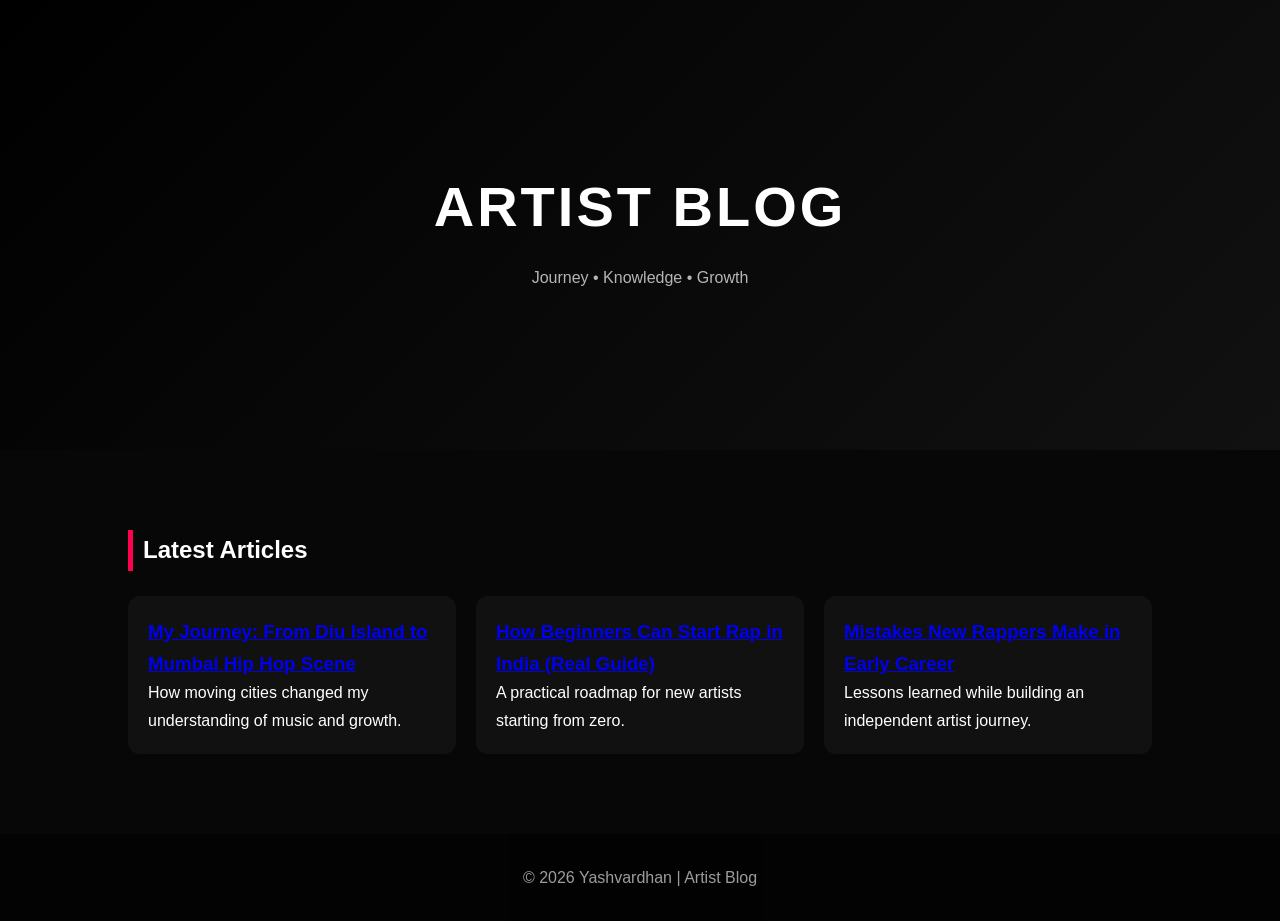
==== blog.html @ dc1657dc "Create initial blog.html for Yashvardhan's blog This HTML file serves as the official blog for rappe" ====
<!DOCTYPE html>
<html lang="en">
<head>

<meta charset="UTF-8">
<meta name="viewport" content="width=device-width, initial-scale=1.0">

<title>Blog | Yashvardhan Rap Journey & Beginner Hip Hop Guide</title>

<meta name="description"
content="Official blog of rapper Yashvardhan sharing hip hop journey from Diu to Mumbai, beginner rap tips, and artist growth strategies.">

<link rel="stylesheet" href="style.css">

</head>

<body>

<header class="press-header">
<h1>ARTIST BLOG</h1>
<p>Journey • Knowledge • Growth</p>
</header>

<section>

<h2>Latest Articles</h2>

<div class="grid">

<div class="card">
<h3><a href="post1.html">My Journey: From Diu Island to Mumbai Hip Hop Scene</a></h3>
<p>How moving cities changed my understanding of music and growth.</p>
</div>

<div class="card">
<h3><a href="post2.html">How Beginners Can Start Rap in India (Real Guide)</a></h3>
<p>A practical roadmap for new artists starting from zero.</p>
</div>

<div class="card">
<h3><a href="post3.html">Mistakes New Rappers Make in Early Career</a></h3>
<p>Lessons learned while building an independent artist journey.</p>
</div>

</div>

</section>

<footer>
<p>© 2026 Yashvardhan | Artist Blog</p>
</footer>

</body>
</html>
---- style.css ----
*{
margin:0;
padding:0;
box-sizing:border-box;
font-family:'Poppins',sans-serif;
}

body{
background:#070707;
color:#fff;
line-height:1.7;
}

header{
height:100vh;
display:flex;
flex-direction:column;
justify-content:center;
align-items:center;
text-align:center;
background:linear-gradient(135deg,#000,#111);
}

header h1{
font-size:3.5rem;
font-weight:900;
letter-spacing:3px;
}

header p{
opacity:.7;
margin-top:10px;
}

.btn{
margin-top:25px;
padding:12px 28px;
background:#ff004f;
color:white;
text-decoration:none;
border-radius:30px;
transition:.3s;
}

.btn:hover{
transform:scale(1.1);
}

section{
padding:80px 10%;
}

h2{
margin-bottom:25px;
border-left:5px solid #ff004f;
padding-left:10px;
}

.grid{
display:grid;
grid-template-columns:repeat(auto-fit,minmax(220px,1fr));
gap:20px;
}

.card{
background:#111;
padding:20px;
border-radius:12px;
transition:.3s;
}

.card:hover{
transform:translateY(-6px);
}

.video{
max-width:900px;
margin:auto;
}

.social a{
margin-right:15px;
text-decoration:none;
color:#fff;
font-weight:600;
}

footer{
text-align:center;
padding:30px;
background:#000;
opacity:.6;
}

@media(max-width:768px){
header h1{
font-size:2.3rem;
}
}
.press-header{
height:50vh;
display:flex;
flex-direction:column;
justify-content:center;
align-items:center;
text-align:center;
background:linear-gradient(135deg,#000,#111);
}

.press-img{
width:100%;
border-radius:12px;
  }
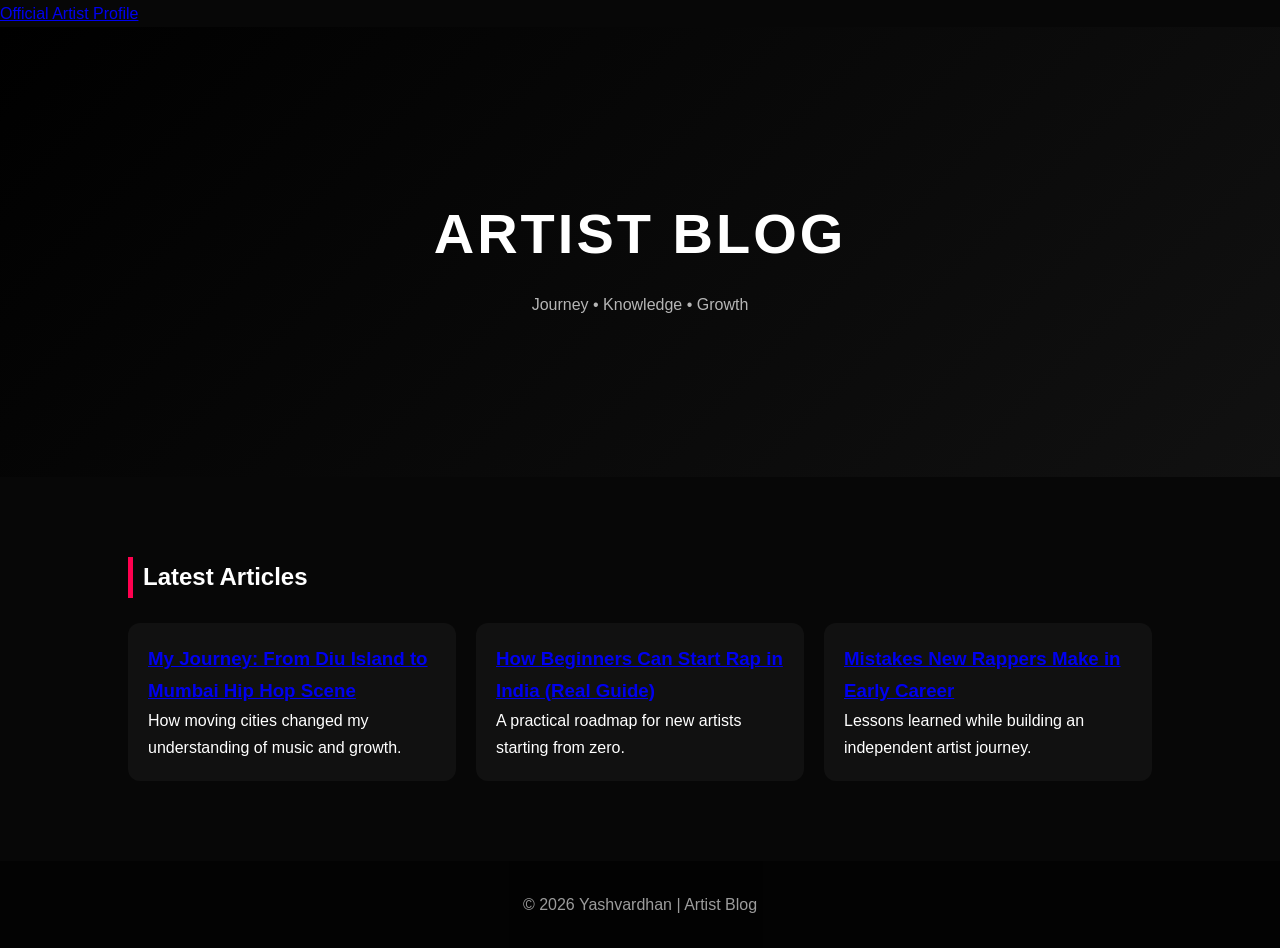
==== commit 5778d82d: "Update blog.html" ====
--- a/blog.html
+++ b/blog.html
@@ -1,7 +1,7 @@
 <!DOCTYPE html>
 <html lang="en">
 <head>
-
+<a href="artist.html">Official Artist Profile</a>
 <meta charset="UTF-8">
 <meta name="viewport" content="width=device-width, initial-scale=1.0">
 
